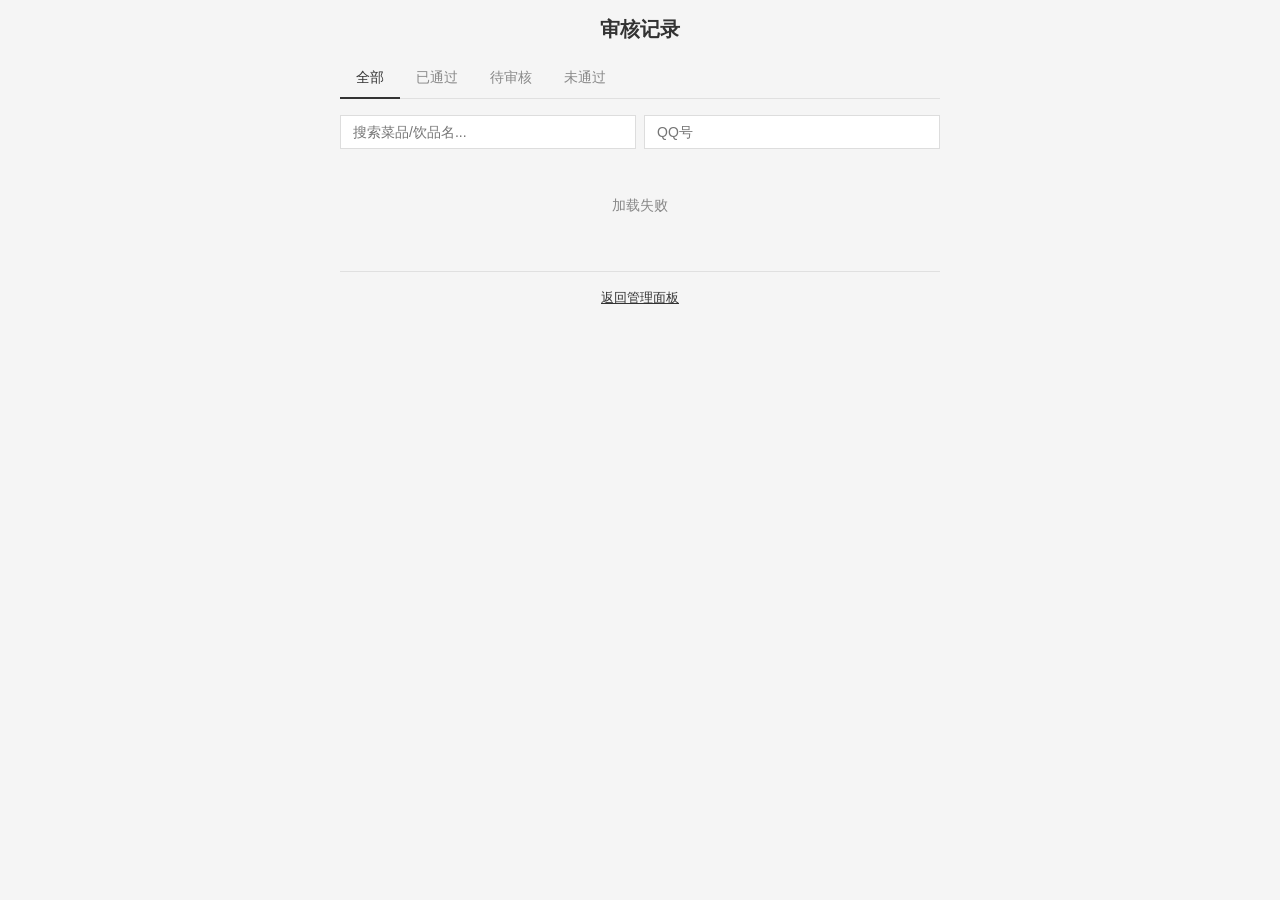
==== history.html @ fc91384e "feat: 审核历史页面，支持搜索和状态过滤" ====
<!DOCTYPE html>
<html lang="zh-CN">
<head>
  <meta charset="UTF-8">
  <meta name="viewport" content="width=device-width, initial-scale=1.0">
  <title>审核记录 - 食灵</title>
  <style>
    * { margin: 0; padding: 0; box-sizing: border-box; }
    body {
      font-family: -apple-system, BlinkMacSystemFont, sans-serif;
      background: #f5f5f5;
      color: #333;
      min-height: 100vh;
      padding: 16px;
    }
    #app { max-width: 600px; margin: 0 auto; }
    
    h1 { font-size: 20px; margin-bottom: 16px; text-align: center; }
    
    /* 过滤器 */
    .filters {
      display: flex;
      flex-wrap: wrap;
      gap: 8px;
      margin-bottom: 16px;
    }
    .filters input, .filters select {
      padding: 8px 12px;
      border: 1px solid #ddd;
      font-size: 14px;
      background: #fff;
    }
    .filters input { flex: 1; min-width: 120px; }
    .filters select { min-width: 100px; }
    
    /* 状态标签 */
    .status-tabs {
      display: flex;
      gap: 0;
      margin-bottom: 16px;
      border-bottom: 1px solid #e0e0e0;
    }
    .status-tab {
      padding: 10px 16px;
      background: none;
      border: none;
      border-bottom: 2px solid transparent;
      font-size: 14px;
      color: #888;
      cursor: pointer;
      margin-bottom: -1px;
    }
    .status-tab:hover { color: #333; }
    .status-tab.active { color: #333; border-bottom-color: #333; }
    .status-tab .count {
      display: inline-block;
      min-width: 16px;
      height: 16px;
      margin-left: 4px;
      padding: 0 4px;
      background: #e0e0e0;
      color: #666;
      font-size: 10px;
      line-height: 16px;
      text-align: center;
      border-radius: 8px;
    }
    
    /* 记录列表 */
    .record-list { display: flex; flex-direction: column; gap: 8px; }
    .record-item {
      padding: 12px;
      background: #fff;
      border: 1px solid #e0e0e0;
      border-left: 3px solid #999;
    }
    .record-item.approved { border-left-color: #27ae60; }
    .record-item.rejected { border-left-color: #e74c3c; }
    .record-item.pending { border-left-color: #f39c12; }
    
    .record-header {
      display: flex;
      justify-content: space-between;
      align-items: center;
      margin-bottom: 4px;
    }
    .record-status {
      font-size: 12px;
      padding: 2px 8px;
      border-radius: 10px;
    }
    .record-status.approved { background: #d4edda; color: #155724; }
    .record-status.rejected { background: #f8d7da; color: #721c24; }
    .record-status.pending { background: #fff3cd; color: #856404; }
    
    .record-name { font-size: 15px; font-weight: 500; margin: 4px 0; }
    .record-meta { font-size: 12px; color: #888; }
    .record-meta span { margin-right: 12px; }
    
    .record-qq {
      display: inline-flex;
      align-items: center;
      gap: 4px;
    }
    .record-qq img { width: 16px; height: 16px; border-radius: 50%; }
    
    .empty { text-align: center; color: #888; padding: 32px; font-size: 14px; }
    
    /* 加载 */
    .loading { text-align: center; padding: 32px; color: #888; }
    
    /* 底部链接 */
    .footer-link {
      text-align: center;
      margin-top: 24px;
      padding-top: 16px;
      border-top: 1px solid #e0e0e0;
    }
    .footer-link a { color: #333; font-size: 13px; }
    
    /* 响应式 */
    @media (max-width: 400px) {
      .filters { flex-direction: column; }
      .filters input, .filters select { width: 100%; }
    }
  </style>
</head>
<body>
  <div id="app">
    <h1>审核记录</h1>
    
    <!-- 状态标签 -->
    <div class="status-tabs">
      <button class="status-tab active" data-status="">全部</button>
      <button class="status-tab" data-status="approved">已通过</button>
      <button class="status-tab" data-status="pending">待审核</button>
      <button class="status-tab" data-status="rejected">未通过</button>
    </div>
    
    <!-- 过滤器 -->
    <div class="filters">
      <input type="text" id="search-keyword" placeholder="搜索菜品/饮品名...">
      <input type="text" id="search-qq" placeholder="QQ号">
    </div>
    
    <!-- 记录列表 -->
    <div id="record-list" class="record-list">
      <div class="loading">加载中...</div>
    </div>
    
    <div class="footer-link">
      <a href="/">返回管理面板</a>
    </div>
  </div>

  <script>
    const HISTORY_API = '/api/history';
    let allRecords = [];
    let currentStatus = '';
    
    const $ = id => document.getElementById(id);
    
    const periodNames = {
      breakfast: '早餐', lunch: '午餐', dinner: '晚餐', midnight: '夜宵',
      extra: '通用池', all: '不限时段'
    };
    
    const statusTexts = {
      approved: '已通过',
      rejected: '未通过',
      pending: '待审核'
    };
    
    async function fetchHistory() {
      try {
        const qq = $('search-qq').value.trim();
        const keyword = $('search-keyword').value.trim();
        
        let url = HISTORY_API + '?';
        if (qq) url += 'qq=' + encodeURIComponent(qq) + '&';
        if (keyword) url += 'keyword=' + encodeURIComponent(keyword) + '&';
        if (currentStatus) url += 'status=' + currentStatus;
        
        const res = await fetch(url);
        allRecords = await res.json();
        renderRecords();
      } catch (e) {
        $('record-list').innerHTML = '<p class="empty">加载失败</p>';
      }
    }
    
    function renderRecords() {
      const container = $('record-list');
      
      if (allRecords.length === 0) {
        container.innerHTML = '<p class="empty">暂无记录</p>';
        return;
      }
      
      container.innerHTML = allRecords.map(record => `
        <div class="record-item ${record.status}">
          <div class="record-header">
            <span class="record-meta">${record.action || '加菜'}</span>
            <span class="record-status ${record.status}">${statusTexts[record.status]}</span>
          </div>
          <div class="record-name">${record.name}</div>
          <div class="record-meta">
            <span>${record.type === 'food' ? '菜品' : '饮品'} - ${periodNames[record.period] || record.period}</span>
            ${record.qq ? `<span class="record-qq"><img src="https://q1.qlogo.cn/g?b=qq&nk=${record.qq}&s=20" alt=""> ${record.qq}</span>` : ''}
            <span>${new Date(record.time).toLocaleString('zh-CN')}</span>
          </div>
        </div>
      `).join('');
    }
    
    // 状态标签切换
    document.querySelectorAll('.status-tab').forEach(tab => {
      tab.addEventListener('click', () => {
        document.querySelectorAll('.status-tab').forEach(t => t.classList.remove('active'));
        tab.classList.add('active');
        currentStatus = tab.dataset.status;
        fetchHistory();
      });
    });
    
    // 搜索防抖
    let searchTimer;
    function debounceSearch() {
      clearTimeout(searchTimer);
      searchTimer = setTimeout(fetchHistory, 300);
    }
    
    $('search-keyword').addEventListener('input', debounceSearch);
    $('search-qq').addEventListener('input', debounceSearch);
    
    // 初始加载
    fetchHistory();
  </script>
</body>
</html>
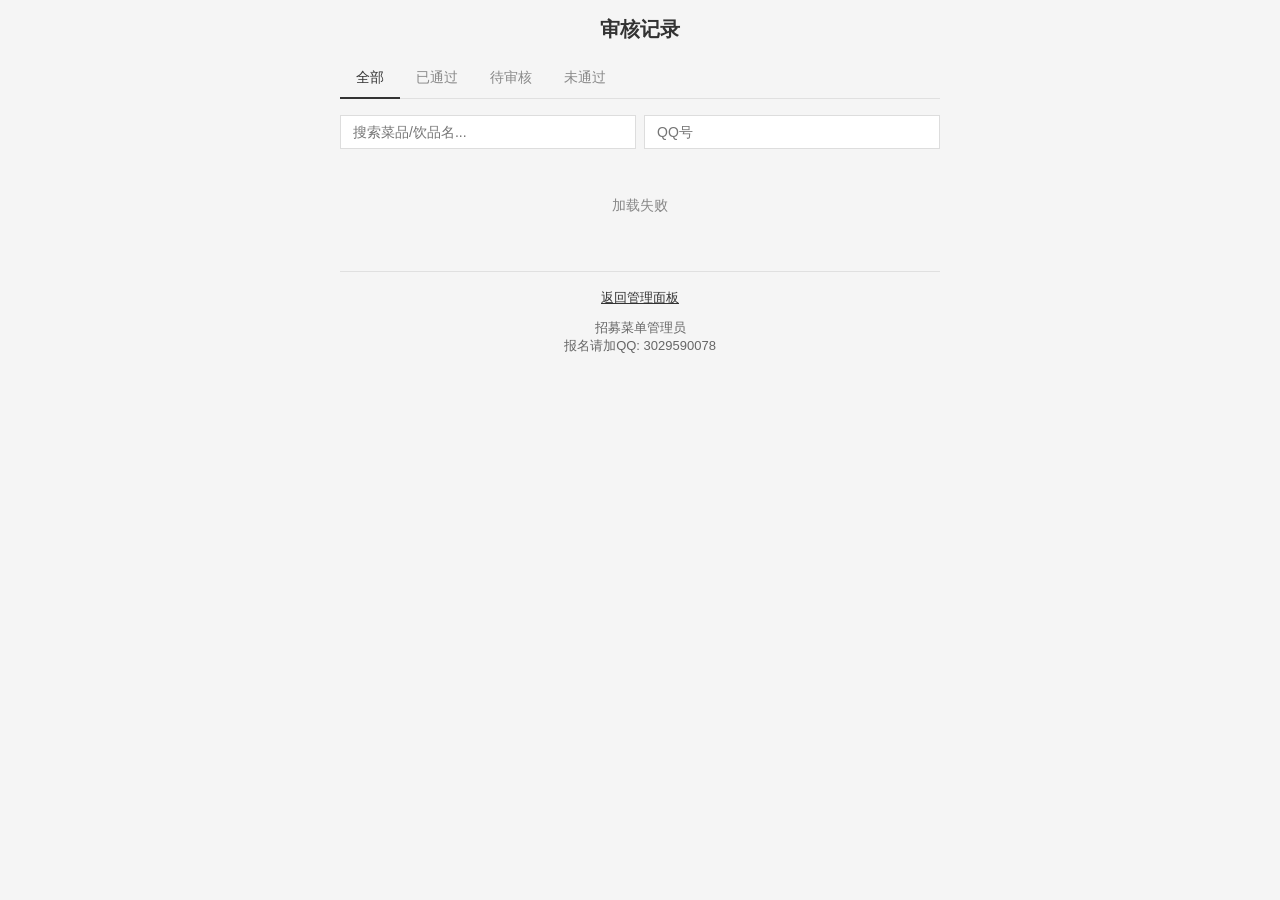
==== commit 59166b35: "feat: 审核页添加招募信息" ====
--- a/history.html
+++ b/history.html
@@ -150,6 +150,10 @@
     
     <div class="footer-link">
       <a href="/">返回管理面板</a>
+      <p style="margin-top: 12px; font-size: 13px; color: #666;">
+        招募菜单管理员<br>
+        报名请加QQ: 3029590078
+      </p>
     </div>
   </div>
 
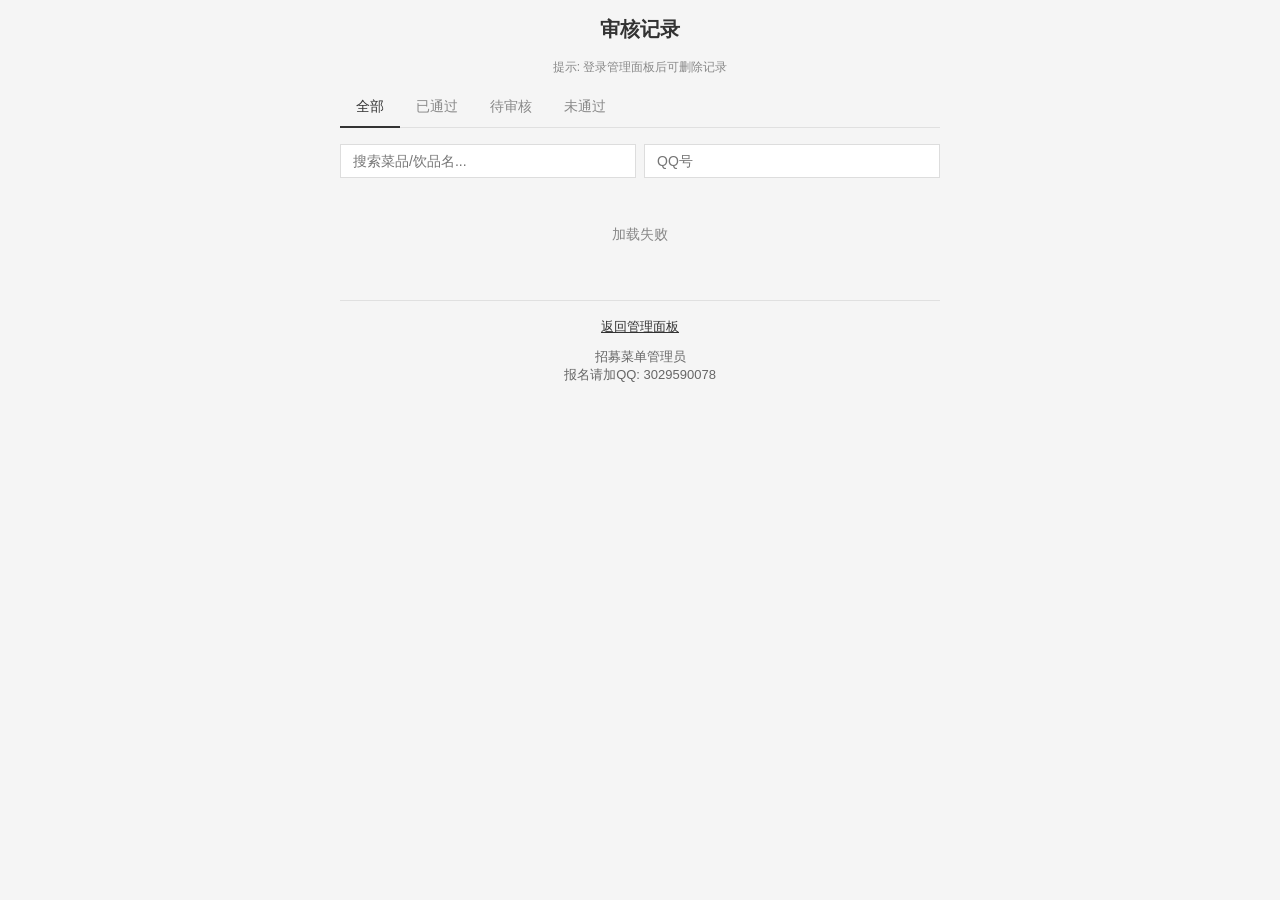
==== commit 0f67729c: "feat: history页面添加删除功能（支持单删和批量删除） API: - history.js 添加 DELETE 方法，支持按索引删除历史记录 - 添加管理员权限验证（骰子Token/GitH" ====
--- a/history.html
+++ b/history.html
@@ -17,6 +17,15 @@
     
     h1 { font-size: 20px; margin-bottom: 16px; text-align: center; }
     
+    /* 管理员提示 */
+    .admin-hint {
+      text-align: center;
+      font-size: 12px;
+      color: #888;
+      margin-bottom: 12px;
+    }
+    .admin-hint.admin { color: #27ae60; }
+    
     /* 过滤器 */
     .filters {
       display: flex;
@@ -66,17 +75,62 @@
       border-radius: 8px;
     }
     
+    /* 批量操作栏 */
+    .batch-bar {
+      display: none;
+      align-items: center;
+      gap: 12px;
+      padding: 10px 12px;
+      background: #fff;
+      border: 1px solid #e0e0e0;
+      margin-bottom: 12px;
+    }
+    .batch-bar.show { display: flex; }
+    .batch-bar .selected-count { font-size: 13px; color: #666; }
+    .batch-bar .btn-group { margin-left: auto; display: flex; gap: 8px; }
+    
+    /* 按钮 */
+    .btn {
+      padding: 8px 14px;
+      border: 1px solid #ddd;
+      background: #fff;
+      font-size: 13px;
+      cursor: pointer;
+    }
+    .btn:hover { background: #f5f5f5; }
+    .btn.danger { background: #e74c3c; color: #fff; border-color: #e74c3c; }
+    .btn.danger:hover { background: #c0392b; }
+    .btn.small { padding: 4px 8px; font-size: 12px; }
+    .btn.primary { background: #333; color: #fff; border-color: #333; }
+    
     /* 记录列表 */
     .record-list { display: flex; flex-direction: column; gap: 8px; }
     .record-item {
+      display: flex;
+      align-items: flex-start;
+      gap: 10px;
       padding: 12px;
       background: #fff;
       border: 1px solid #e0e0e0;
       border-left: 3px solid #999;
-    }
+      transition: all 0.2s;
+    }
+    .record-item.selected { background: #f0f7ff; border-color: #3498db; }
     .record-item.approved { border-left-color: #27ae60; }
     .record-item.rejected { border-left-color: #e74c3c; }
     .record-item.pending { border-left-color: #f39c12; }
+    .record-item.deleting { opacity: 0.5; pointer-events: none; }
+    
+    /* 复选框 */
+    .record-checkbox {
+      width: 18px;
+      height: 18px;
+      margin-top: 2px;
+      cursor: pointer;
+    }
+    .record-checkbox.hidden { display: none; }
+    
+    .record-content { flex: 1; min-width: 0; }
     
     .record-header {
       display: flex;
@@ -103,6 +157,21 @@
       gap: 4px;
     }
     .record-qq img { width: 16px; height: 16px; border-radius: 50%; }
+    
+    /* 单条删除按钮 */
+    .delete-single {
+      opacity: 0;
+      padding: 4px 8px;
+      font-size: 12px;
+      background: #fff;
+      border: 1px solid #e74c3c;
+      color: #e74c3c;
+      cursor: pointer;
+      white-space: nowrap;
+    }
+    .record-item:hover .delete-single { opacity: 1; }
+    .delete-single:hover { background: #e74c3c; color: #fff; }
+    .delete-single.hidden { display: none; }
     
     .empty { text-align: center; color: #888; padding: 32px; font-size: 14px; }
     
@@ -122,12 +191,16 @@
     @media (max-width: 400px) {
       .filters { flex-direction: column; }
       .filters input, .filters select { width: 100%; }
+      .batch-bar { flex-wrap: wrap; }
+      .batch-bar .btn-group { margin-left: 0; width: 100%; justify-content: flex-end; margin-top: 8px; }
     }
   </style>
 </head>
 <body>
   <div id="app">
     <h1>审核记录</h1>
+    
+    <div id="admin-hint" class="admin-hint"></div>
     
     <!-- 状态标签 -->
     <div class="status-tabs">
@@ -135,6 +208,17 @@
       <button class="status-tab" data-status="approved">已通过</button>
       <button class="status-tab" data-status="pending">待审核</button>
       <button class="status-tab" data-status="rejected">未通过</button>
+    </div>
+    
+    <!-- 批量操作栏 -->
+    <div id="batch-bar" class="batch-bar">
+      <label style="display:flex;align-items:center;gap:6px;font-size:13px;cursor:pointer;">
+        <input type="checkbox" id="select-all"> 全选
+      </label>
+      <span class="selected-count">已选 <span id="selected-count">0</span> 项</span>
+      <div class="btn-group">
+        <button class="btn danger" id="batch-delete-btn">删除选中</button>
+      </div>
     </div>
     
     <!-- 过滤器 -->
@@ -159,8 +243,12 @@
 
   <script>
     const HISTORY_API = '/api/history';
+    const PENDING_API = '/api/pending';
     let allRecords = [];
     let currentStatus = '';
+    let selectedIndexes = new Set();
+    let isAdmin = false;
+    let authToken = null;
     
     const $ = id => document.getElementById(id);
     
@@ -174,6 +262,29 @@
       rejected: '未通过',
       pending: '待审核'
     };
+    
+    // 检查管理员登录状态
+    function checkAdmin() {
+      const loginType = sessionStorage.getItem('login_type');
+      
+      if (loginType === 'github') {
+        authToken = sessionStorage.getItem('gh_token');
+        isAdmin = true;
+      } else if (loginType === 'token') {
+        authToken = sessionStorage.getItem('dice_token');
+        isAdmin = true;
+      }
+      
+      const hint = $('admin-hint');
+      if (isAdmin) {
+        hint.className = 'admin-hint admin';
+        hint.textContent = '✓ 管理员模式 - 可删除记录';
+        $('batch-bar').classList.add('show');
+      } else {
+        hint.className = 'admin-hint';
+        hint.textContent = '提示: 登录管理面板后可删除记录';
+      }
+    }
     
     async function fetchHistory() {
       try {
@@ -187,6 +298,8 @@
         
         const res = await fetch(url);
         allRecords = await res.json();
+        selectedIndexes.clear();
+        updateBatchBar();
         renderRecords();
       } catch (e) {
         $('record-list').innerHTML = '<p class="empty">加载失败</p>';
@@ -201,20 +314,70 @@
         return;
       }
       
-      container.innerHTML = allRecords.map(record => `
-        <div class="record-item ${record.status}">
-          <div class="record-header">
-            <span class="record-meta">${record.action || '加菜'}</span>
-            <span class="record-status ${record.status}">${statusTexts[record.status]}</span>
+      container.innerHTML = allRecords.map((record, idx) => `
+        <div class="record-item ${record.status} ${selectedIndexes.has(idx) ? 'selected' : ''}" data-idx="${idx}">
+          <input type="checkbox" class="record-checkbox ${isAdmin ? '' : 'hidden'}" 
+                 data-idx="${idx}" ${selectedIndexes.has(idx) ? 'checked' : ''}>
+          <div class="record-content">
+            <div class="record-header">
+              <span class="record-meta">${record.action || '加菜'}</span>
+              <span class="record-status ${record.status}">${statusTexts[record.status]}</span>
+            </div>
+            <div class="record-name">${record.name}</div>
+            <div class="record-meta">
+              <span>${record.type === 'food' ? '菜品' : '饮品'} - ${periodNames[record.period] || record.period}</span>
+              ${record.qq ? `<span class="record-qq"><img src="https://q1.qlogo.cn/g?b=qq&nk=${record.qq}&s=40" alt=""> ${record.qq}</span>` : ''}
+              <span>${new Date(record.time).toLocaleString('zh-CN')}</span>
+            </div>
           </div>
-          <div class="record-name">${record.name}</div>
-          <div class="record-meta">
-            <span>${record.type === 'food' ? '菜品' : '饮品'} - ${periodNames[record.period] || record.period}</span>
-            ${record.qq ? `<span class="record-qq"><img src="https://q1.qlogo.cn/g?b=qq&nk=${record.qq}&s=20" alt=""> ${record.qq}</span>` : ''}
-            <span>${new Date(record.time).toLocaleString('zh-CN')}</span>
-          </div>
+          <button class="delete-single ${isAdmin ? '' : 'hidden'}" data-idx="${idx}">删除</button>
         </div>
       `).join('');
+    }
+    
+    function updateBatchBar() {
+      $('selected-count').textContent = selectedIndexes.size;
+      $('select-all').checked = selectedIndexes.size === allRecords.length && allRecords.length > 0;
+    }
+    
+    // 删除记录
+    async function deleteRecords(indexes) {
+      if (!isAdmin || indexes.length === 0) return;
+      
+      if (!confirm(`确定要删除 ${indexes.length} 条记录吗？`)) return;
+      
+      // 构建带类型的索引
+      const typedIndexes = indexes.map(idx => {
+        const record = allRecords[idx];
+        // pending 状态的在 pendingRequests，其他在 approvalHistory
+        return record.status === 'pending' ? `pending:${idx}` : `history:${idx}`;
+      });
+      
+      try {
+        const res = await fetch(HISTORY_API, {
+          method: 'DELETE',
+          headers: {
+            'Content-Type': 'application/json',
+            'Authorization': `Bearer ${authToken}`
+          },
+          body: JSON.stringify({ indexes: typedIndexes })
+        });
+        
+        const result = await res.json();
+        if (result.success) {
+          // 从后往前移除UI
+          indexes.sort((a, b) => b - a).forEach(idx => {
+            allRecords.splice(idx, 1);
+          });
+          selectedIndexes.clear();
+          updateBatchBar();
+          renderRecords();
+        } else {
+          alert(result.error || '删除失败');
+        }
+      } catch (e) {
+        alert('删除失败: ' + e.message);
+      }
     }
     
     // 状态标签切换
@@ -237,8 +400,49 @@
     $('search-keyword').addEventListener('input', debounceSearch);
     $('search-qq').addEventListener('input', debounceSearch);
     
-    // 初始加载
+    // 复选框事件
+    $('record-list').addEventListener('change', e => {
+      if (e.target.classList.contains('record-checkbox')) {
+        const idx = parseInt(e.target.dataset.idx);
+        if (e.target.checked) {
+          selectedIndexes.add(idx);
+        } else {
+          selectedIndexes.delete(idx);
+        }
+        updateBatchBar();
+        // 更新行样式
+        const item = e.target.closest('.record-item');
+        item.classList.toggle('selected', e.target.checked);
+      }
+    });
+    
+    // 全选
+    $('select-all').addEventListener('change', e => {
+      if (e.target.checked) {
+        allRecords.forEach((_, idx) => selectedIndexes.add(idx));
+      } else {
+        selectedIndexes.clear();
+      }
+      updateBatchBar();
+      renderRecords();
+    });
+    
+    // 单条删除
+    $('record-list').addEventListener('click', e => {
+      if (e.target.classList.contains('delete-single')) {
+        const idx = parseInt(e.target.dataset.idx);
+        deleteRecords([idx]);
+      }
+    });
+    
+    // 批量删除
+    $('batch-delete-btn').addEventListener('click', () => {
+      deleteRecords([...selectedIndexes]);
+    });
+    
+    // 初始化
+    checkAdmin();
     fetchHistory();
   </script>
 </body>
-</html>
+</html>
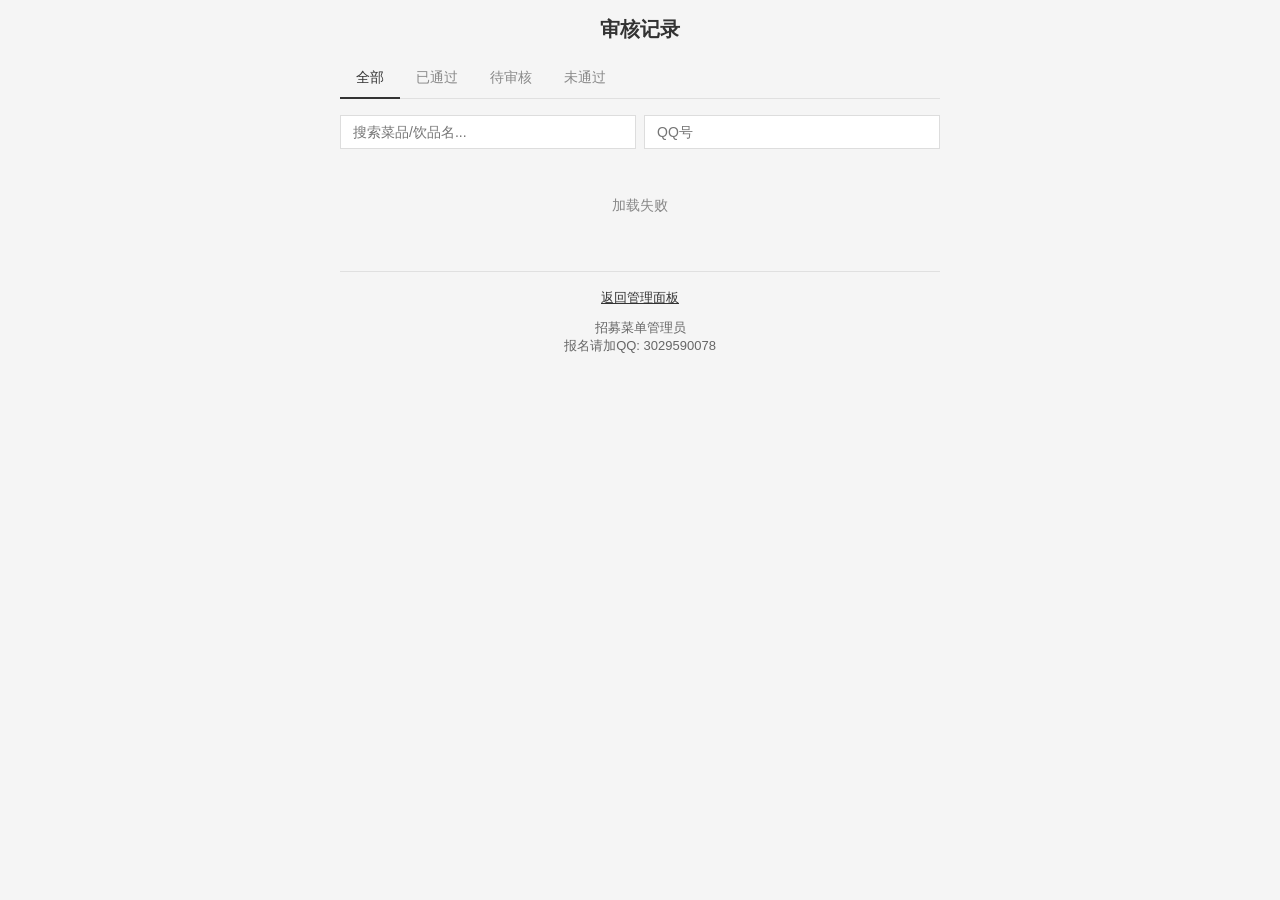
==== commit a5af5962: "style: 移除非管理员状态下的提示文字" ====
--- a/history.html
+++ b/history.html
@@ -267,22 +267,21 @@
     function checkAdmin() {
       const loginType = sessionStorage.getItem('login_type');
       
+      // 只有 GitHub 登录才是超级管理员，才能删除记录
       if (loginType === 'github') {
         authToken = sessionStorage.getItem('gh_token');
         isAdmin = true;
-      } else if (loginType === 'token') {
-        authToken = sessionStorage.getItem('dice_token');
-        isAdmin = true;
+      } else {
+        isAdmin = false;
       }
       
       const hint = $('admin-hint');
       if (isAdmin) {
         hint.className = 'admin-hint admin';
-        hint.textContent = '✓ 管理员模式 - 可删除记录';
+        hint.textContent = '✓ 超级管理员模式 - 可删除记录';
         $('batch-bar').classList.add('show');
       } else {
-        hint.className = 'admin-hint';
-        hint.textContent = '提示: 登录管理面板后可删除记录';
+        hint.style.display = 'none';
       }
     }
     
@@ -346,11 +345,10 @@
       
       if (!confirm(`确定要删除 ${indexes.length} 条记录吗？`)) return;
       
-      // 构建带类型的索引
-      const typedIndexes = indexes.map(idx => {
-        const record = allRecords[idx];
-        // pending 状态的在 pendingRequests，其他在 approvalHistory
-        return record.status === 'pending' ? `pending:${idx}` : `history:${idx}`;
+      // 传递记录的关键字段用于匹配
+      const records = indexes.map(idx => {
+        const r = allRecords[idx];
+        return { time: r.time, status: r.status, name: r.name };
       });
       
       try {
@@ -360,12 +358,12 @@
             'Content-Type': 'application/json',
             'Authorization': `Bearer ${authToken}`
           },
-          body: JSON.stringify({ indexes: typedIndexes })
+          body: JSON.stringify({ records })
         });
         
         const result = await res.json();
         if (result.success) {
-          // 从后往前移除UI
+          // 从UI移除已删除的记录
           indexes.sort((a, b) => b - a).forEach(idx => {
             allRecords.splice(idx, 1);
           });
